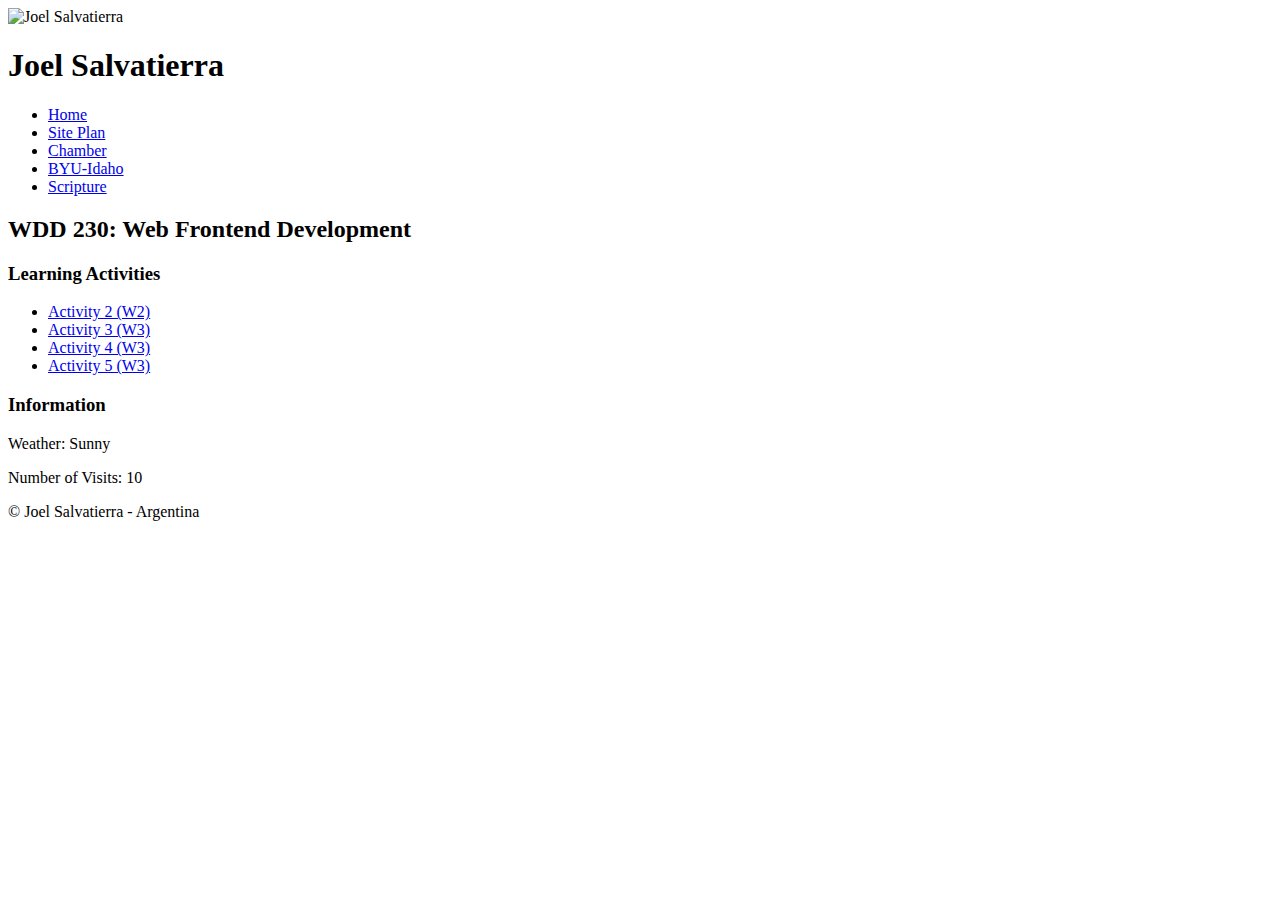
==== WDD230/index.html @ 0bee2586 "W03 Learning Activities" ====
<!DOCTYPE html>
<html lang="en-US">
<head>
    <meta charset="UTF-8">
    <meta http-equiv="X-UA-Compatible" content="IE=edge">
    <meta name="viewport" content="width=device-width, initial-scale=1">
    <title>Joel Salvatierra - WDD 230 - Web Frontend Development</title>
    <meta name="description"content="This is the WDD 230 - Web Frontend Development course assignment portal made by Joel Salvatierra. Here we will apply the knowdlege adquired in the course, all it will be made by me Joel Salvatierra, and will be view by the course assigned." />
    <meta name="author" content="Joel Salvatierra" />
    <link rel="icon" href="images/favicon.ico">
    <link rel="stylesheet" href="styles/normalize.css">
    <link rel="stylesheet" type="text/css" href="styles/base.css" />
    <meta property="og:title" content="Joel Salvatierra" />
    <meta property="og:type" content="website" />
    <meta property="og:image" content="images/bsas.jpg" />
    <meta property="og:url" content="https://jsalvatierrajkl.github.io/wdd230/" />
</head>
<body>
    <header>
        <img src="images/ME.png" alt="Joel Salvatierra" id="headerimage">
        <h1>Joel Salvatierra</h1>        
    </header>
    
    <nav>
        <ul>
            <li><a href="/WDD230/index.html">Home</a></li>
            <li><a href="chamber/siteplan.html">Site Plan</a></li>
            <li><a href="chamber/">Chamber</a></li>
            <li><a href="https://www.byui.edu/" target="_blank">BYU-Idaho</a></li>
            <li><a href="https://www.churchofjesuschrist.org/study/scriptures" target="_blank">Scripture</a></li>
        </ul>
    </nav>
    
    <main>
        <h2 id="course-title">WDD 230: Web Frontend Development</h2>
        <section id="card-container">
            <section class="card">
                <h3 id="LA-title">Learning Activities</h3>
                <ul>
                    <li><a href="/WDD230/lesson2/design-principles.html">Activity 2 (W2)</a></li>
                    <li><a href="/WDD230/lesson3/week03.html">Activity 3 (W3)</a></li>
                    <li><a href="https://codepen.io/JSalvatierrajkl/pen/ZEVoego">Activity 4 (W3)</a></li>
                    <li><a href="https://codepen.io/JSalvatierrajkl/pen/JjwvNbQ">Activity 5 (W3)</a></li>
                    <!-- Add more activities as needed -->
                </ul>
            </section>

            <section class="card" id="information-card">
                <h3>Information</h3>
                <!-- Placeholder information about weather, number of visits to the page, etc -->
                <p>Weather: Sunny</p>
                <p>Number of Visits: 10</p>
            </section>
        </section>
    </main>
    
    <footer>
        <p>&#169; <span id="currentYear"></span> Joel Salvatierra - Argentina</p>
        <p id="lastModified"></p>
    </footer>

    <script src="scripts/getdates.js"></script>
</body>
</html>
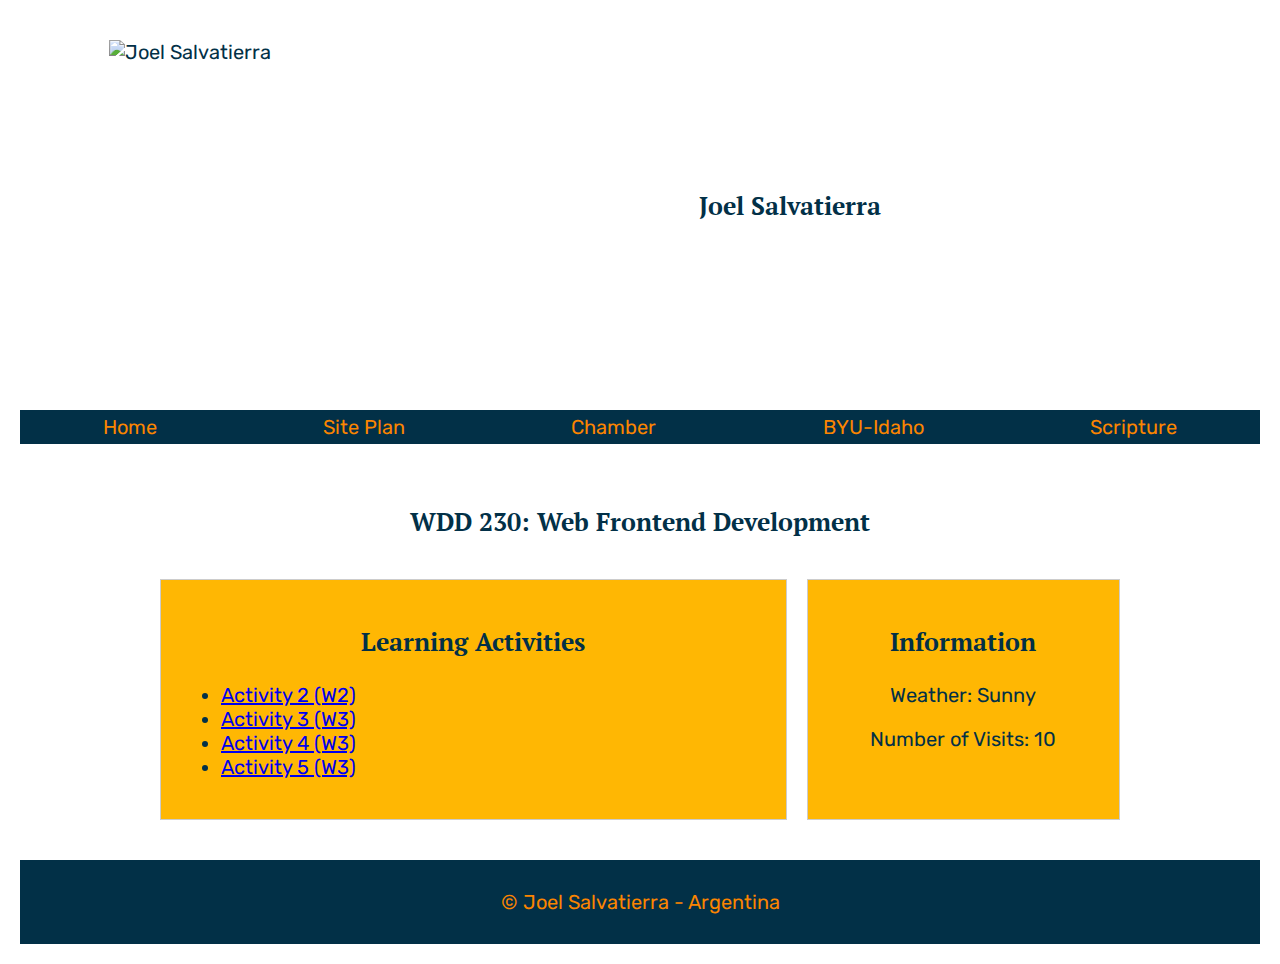
==== commit d00e8e97: "W03 Chamber Site Plan" ====
--- a/WDD230/index.html
+++ b/WDD230/index.html
@@ -24,7 +24,7 @@
     <nav>
         <ul>
             <li><a href="/WDD230/index.html">Home</a></li>
-            <li><a href="chamber/siteplan.html">Site Plan</a></li>
+            <li><a href="/WDD230/lesson3/chamber-site-plan.html">Site Plan</a></li>
             <li><a href="chamber/">Chamber</a></li>
             <li><a href="https://www.byui.edu/" target="_blank">BYU-Idaho</a></li>
             <li><a href="https://www.churchofjesuschrist.org/study/scriptures" target="_blank">Scripture</a></li>
--- a/WDD230/styles/base.css
+++ b/WDD230/styles/base.css
@@ -0,0 +1,95 @@
+
+@import url('https://fonts.googleapis.com/css2?family=PT+Serif&family=Rubik:wght@300;400;500&display=swap');
+/*Colors: #8ECAE6; #219EBC; #023047; #FFB703; #FB8500*/
+
+body {
+    background-color: white;
+    color: #023047;
+    margin: 10px;
+    padding: 10px;
+}
+
+#headerimage {
+    height: 330px;
+}
+
+main {
+    max-width: 1500px;
+    margin: 0 auto;
+    padding: 20px;
+    display: grid;
+}
+
+#card-container{
+    width: 80%;
+    margin: 0 auto;
+    padding: 20px;
+    display: grid;
+    grid-template-columns: 2fr 1fr;
+    grid-gap: 20px; /* Add spacing between columns */
+}
+.card {
+    border: 1px solid #ccc;
+    padding: 20px;
+    background-color: #FFB703;  
+}
+#course-title {
+    text-align: center;
+}
+
+
+
+#information-card {
+    border: 1px solid #ccc;
+    padding: 20px;
+    text-align: center;
+}
+
+#LA-title{
+    text-align: center;
+}
+
+
+@media screen and (max-width: 1000px) {
+    .form {
+        margin: 0 auto;
+        margin-top: 50px;
+        border-radius: 5px;
+        color: white;
+        background-color: #275434;
+        padding: 20px;
+        width: 350px;
+        font-family: "Rubik Dirt", Arial, sans-serif;;
+      }
+    
+    #headerimage {
+        height: 10em;
+    }
+    
+    main {
+        max-width: 1000px;
+        min-width: fit-content;
+        margin: 0 auto;
+        padding: 20px;
+        display: block;
+    }
+    
+    #course-title {
+        text-align: center;
+    }
+    #card-container{
+        max-width: 1000px;
+        margin: 0 auto;
+        padding: 20px;
+        display: block;
+        margin-bottom: 20px; 
+    }
+    .card {
+        border: 1px solid #ccc;
+        padding: 20px;
+        background-color: #FFB703; 
+        margin-bottom: 25px 
+    }
+    
+
+}